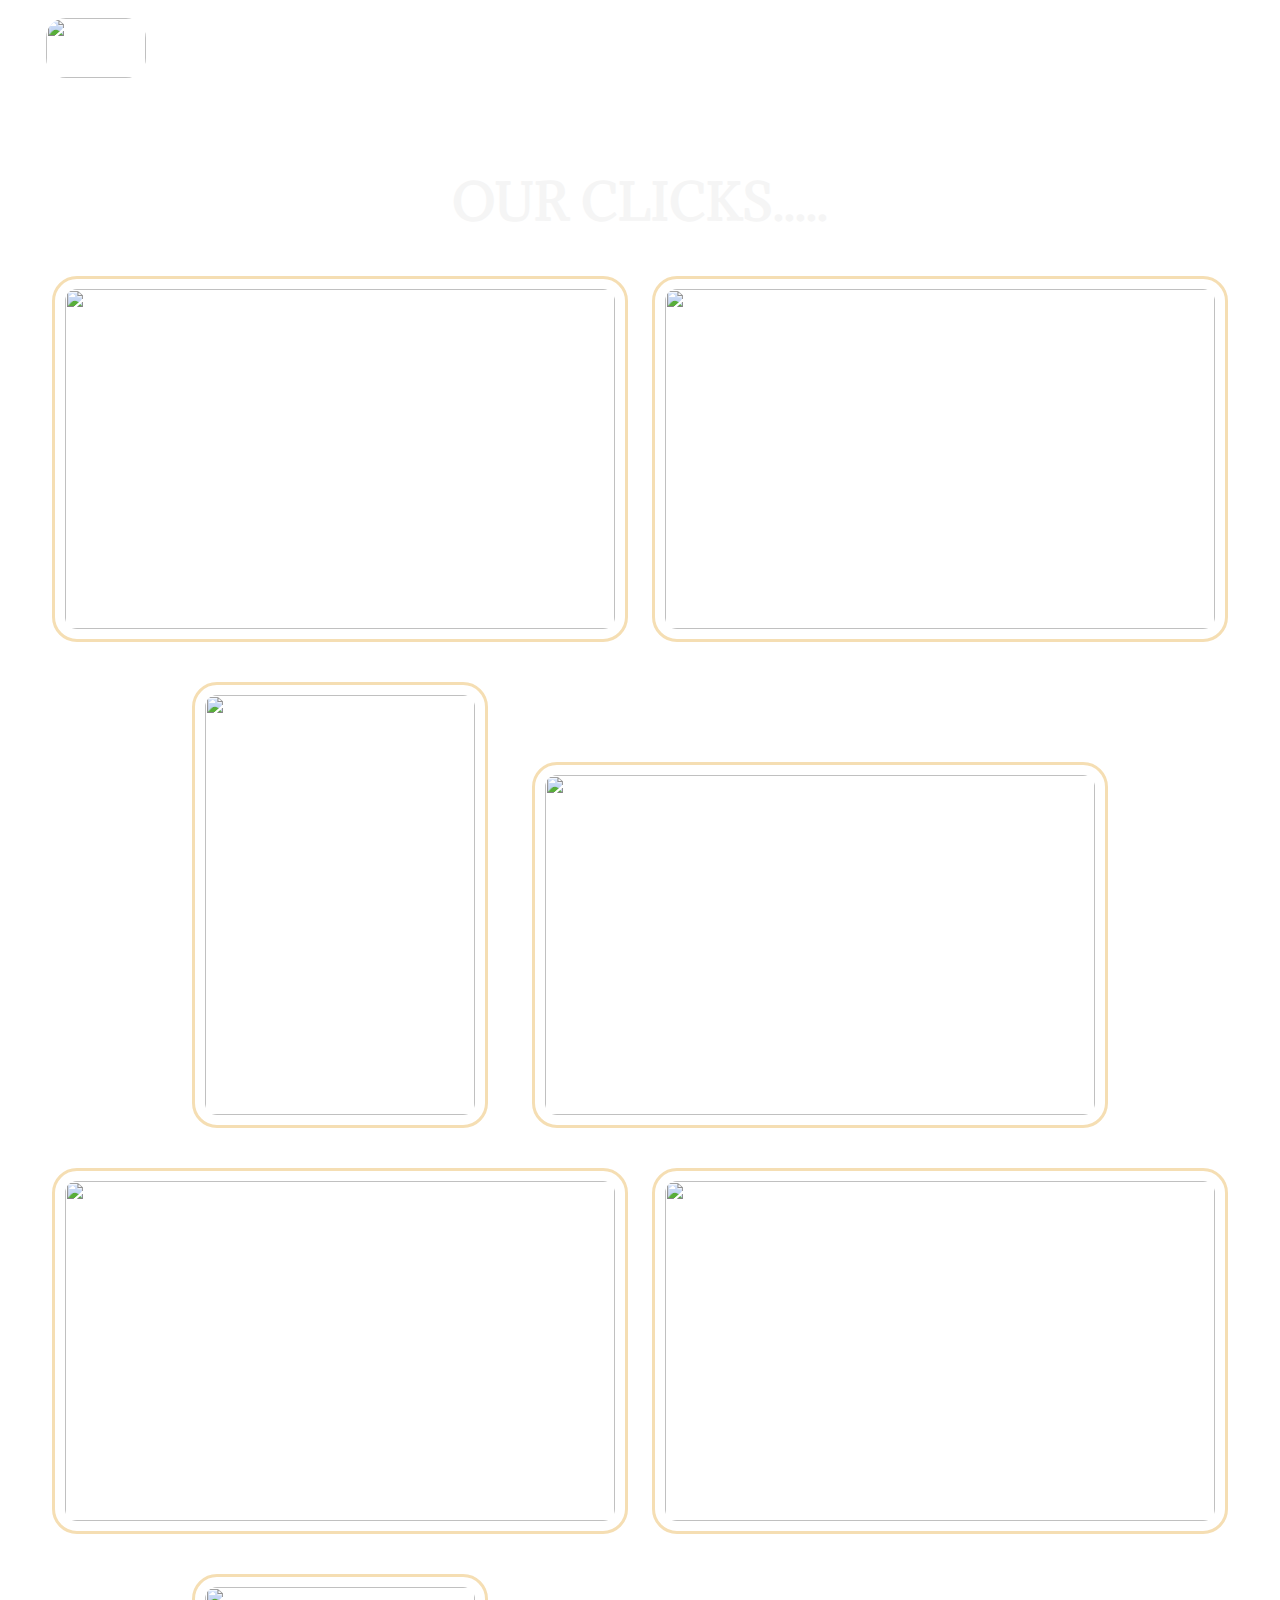
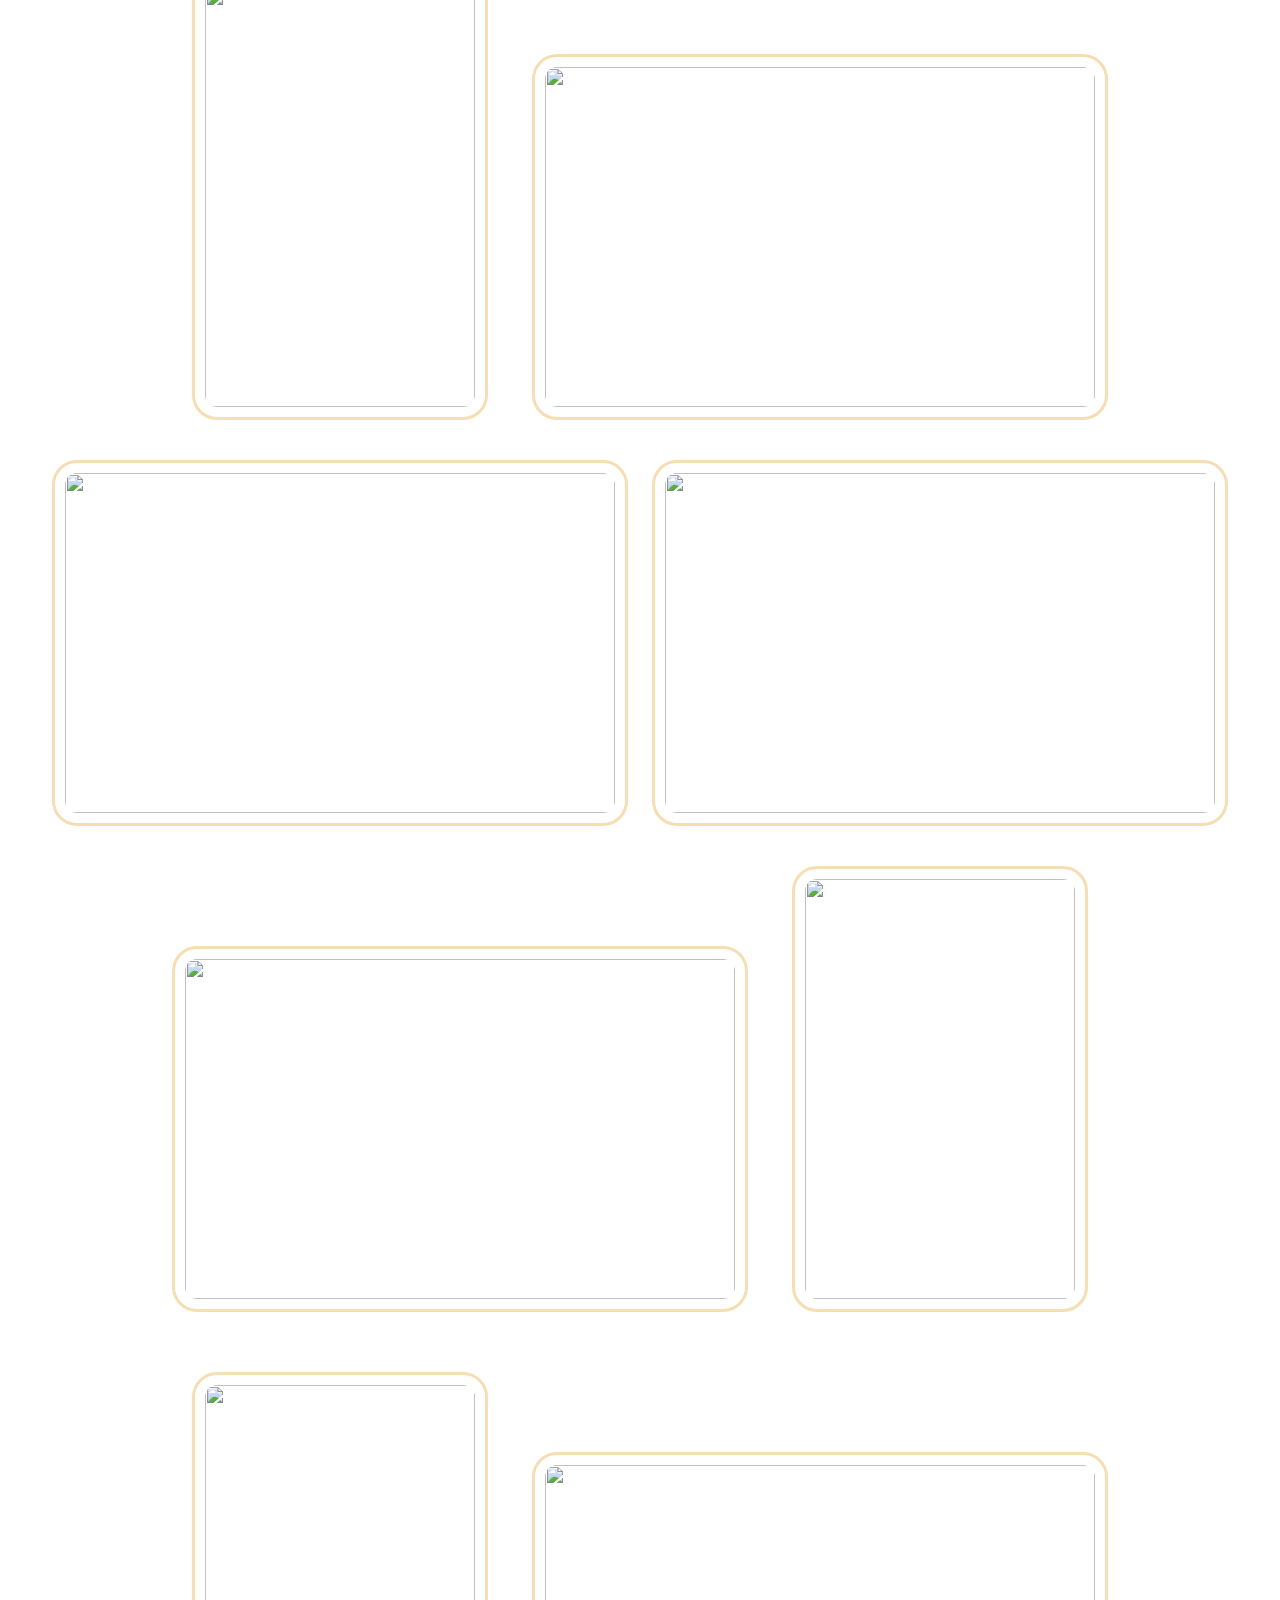
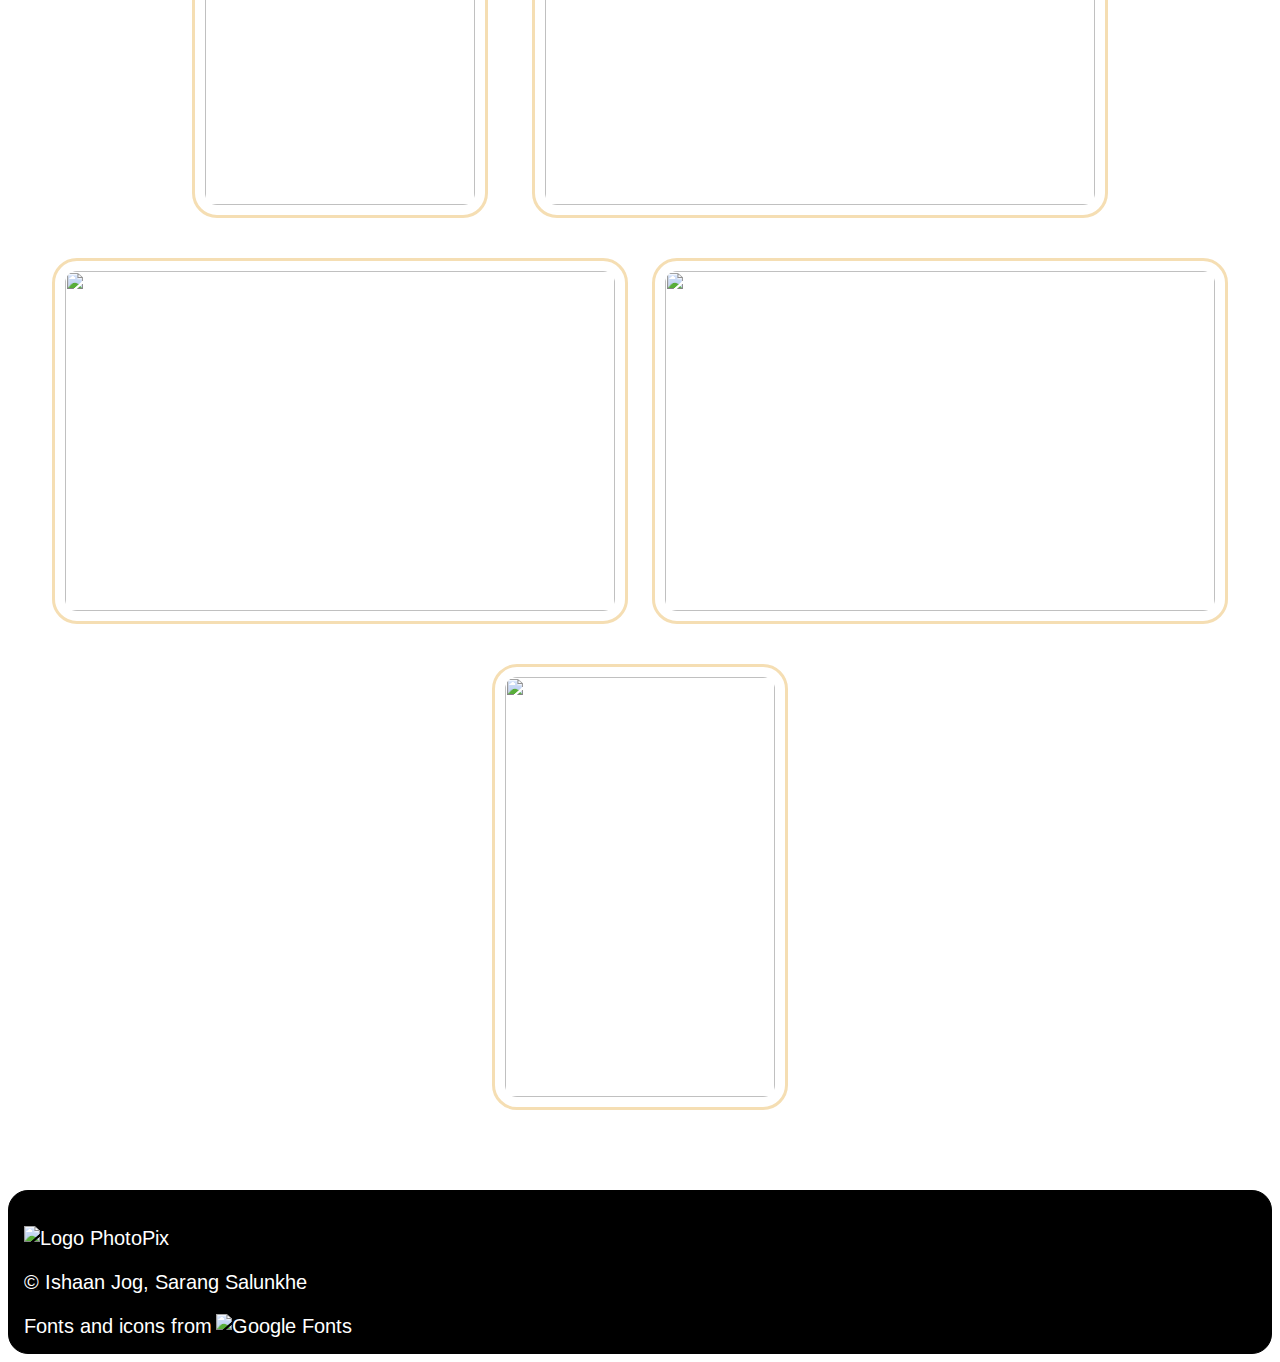
==== ourclicks.html @ 6e230d0c "Add files via upload" ====
<!DOCTYPE html>
<html>
 <head>
   <title>OUR CLICKS...</title>
   <meta charset="UTF-8">
    <meta name="viewport" content="width=device-width, initial-scale=1.0">
    <title>PhotoPix</title>
    <link rel="stylesheet" href="style.css">
    <link rel="icon" type="image/x-icon" href="img/mainicon-removebg-preview.png">
    <!--Linking fonts-->
    <link rel="preconnect" href="https://fonts.googleapis.com">
    <link rel="preconnect" href="https://fonts.gstatic.com" crossorigin>
    <link href="https://fonts.googleapis.com/css2?family=Adamina&family=Arimo:ital,wght@0,400..700;1,400..700&display=swap" rel="stylesheet">
 </head>
 <body>
    <div class="container">
        <div class="menu">
            <a href="index.html" class="hover-shadow-img"><img src="img/mainicon-removebg-preview.png" class="favicon"></a>
            <a href="index.html" class="hover-underline-animation">Home</a>
            <a href="ourclicks.html" class="hover-underline-animation">Our Clicks</a>
            <a href="about.html" class="hover-underline-animation">About Us</a>
            <a href="contact.html" class="hover-underline-animation">Contact Us</a>
        </div>
        <div class="img1">
            <br>
            <br>
            <center>
            <p><h1 style="color: whitesmoke; font-size: xxx-large;">OUR CLICKS.....</h1></p>
            <img src="img/20230205_165922.jpg" class="horizontal-img1">
            <img src="img/IMG_20220620_192306.jpg" class="horizontal-img1">
            <img src="img/IMG_20231114_170808.jpg" class="vertical-img1">
            <img src="img/IMG-20221026-WA0050.jpg" class="horizontal-img1">
            <img src="img/IMG_20221208_173958.jpg" class="horizontal-img1">
            <img src="img/IMG_20220830_163143.jpg" class="horizontal-img1">
            <img src="img/IMG_20230520_091202-01.jpg" class="vertical-img1">
            <img src="img/IMG-20221026-WA0024.jpg" class="horizontal-img1">
            <img src="img/IMG-20221029-WA0119.jpg" class="horizontal-img1">
            <img src="img/IMG-20221029-WA0082.jpg" class="horizontal-img1">
            <img src="img/IMG_20221123_161901.jpg" class="horizontal-img1">
            <img src="img/IMG_20221231_180956-01.jpg" class="vertical-img1">
            <img src="img/20220528_072943.jpg" class="vertical-img1">
            <img src="img/20220703_143515.jpg" class="horizontal-img1">
            <img src="img/IMG-20221030-WA0044.jpg" class="horizontal-img1">
            <img src="img/IMG_20220623_162144.jpg" class="horizontal-img1">
            <img src="img/fav.jpeg" class="vertical-img1">
        </center>
        </div>
        <footer>
            <div class="footer">
              <p class="footer-text"><img src="img/mainicon-removebg-preview.png" alt="Logo" height="20" width="30"> PhotoPix</p>
              <p class="footer-text" translate="no">&copy; Ishaan Jog, Sarang Salunkhe</p>
              <span class="footer-text srcs">Fonts and icons from</span>
              <a href="https://fonts.google.com/" target="_blank" class="footer-link" title="Google Fonts">
                <img src="img/google_fonts.png" alt="Google Fonts" width = "130px" height = "25px">
              </a>
            </div>
        </footer>
    </div>
 </body>
</html>
---- style.css ----
body{
    background-image: url("img/back.jpg");
    background-attachment: fixed;
    background-size: cover;
    background-repeat: no-repeat;
    font-family: Adamina;
}

.menu
{
    padding: 5px;
    display: flex;
    text-align: center;
    backdrop-filter: blur(0px);
}
.menu a
{
    text-decoration: none;
    color: white;
    padding: 5px;
    display: inline;
    width: 12.5%;
    text-align: center;
    backdrop-filter: blur(0px);
}

.hover-underline-animation:after
{
    content: '';
    position: absolute;
    width: 100%;
    transform: scaleX(0);
    height: 2px;
    bottom: 0;
    left: 0;
    background-color: white;
    transform-origin: bottom;
    transition: transform 0.3s ease-out;
}
.hover-underline-animation-active:after{
    content: '';
    position: absolute;
    width: 100%;
    transform: scaleX(0);
    height: 2px;
    bottom: 0;
    left: 0;
    background-color: white;
}
.hover-underline-animation:hover:after {
    transform: scaleX(1);
    transform-origin: bottom;
}

.hover-shadow-img::after
{
    position:absolute;
    transform: translate(-50%,-50%);
    filter: drop-shadow(10px 10px 10px rgba(0,0,0,0.6));
}

.favicon
{
    height: 60px;
    width: 100px;
    alt: "Loading favicon";
    border-radius: 20px;
    display: inline;
}
.fav-a
{
    display: inline;
}
.desc
{
    color: whitesmoke;
    margin-left: 45px;
    width: 50%;
    font-size: x-large;
}

.ttl
{
    font-size: 65px; margin-left: 10px;
}

.horizontal-img1
{

    height: 340px;
    width: 550px;
    border-radius: 25px; padding: 10px; 
    border:3px solid wheat;
    margin: 10px;
}

.vertical-img1
{
    height:420px; 
    width:270px;
    border-radius: 25px; padding: 10px;  
    border:3px solid wheat;
    margin: 30px;
}
.main
{
    color: white;
}
.eg-img{
    border-radius: 60px;
    transition-duration: 0.3s;
    margin: 10px;
}

.content-txt{
    margin-left: 90px;
    font-family: "Arimo", serif;
    font-size: 20px;
    width: 50%;
}

.contact-card{
    color: white;
    border: 1px solid white;
    border-radius: 20px;
    padding: 15px;
    display: inline-block;
    margin-left: 90px;
    cursor: pointer;
    width: 250px;
    margin-top: 50px;
    transition-duration: 0.3s;
}
.contact-card:hover{
    box-shadow: 0px 2px 2px 2px;
}

.contact-icon{
    height: 50px;
    width: 50px;
    display: inline;
    vertical-align: middle;
}
.contact-txt{
    color: white;
    display: inline;
    font-family: "Arimo", serif;
    font-size: 20px;
    vertical-align: middle;
    margin-left: 5px;
    text-decoration: none;
    
}
.footer-text, .footer-link{
    font-family: "Arimo", serif;
    font-size: 20px;
    text-decoration: none;
    color: white;
}
.footer{
    padding: 15px;
    border: 1px solid black;
    border-radius: 20px;
    margin-top: 50px;
    background-color: black;
}
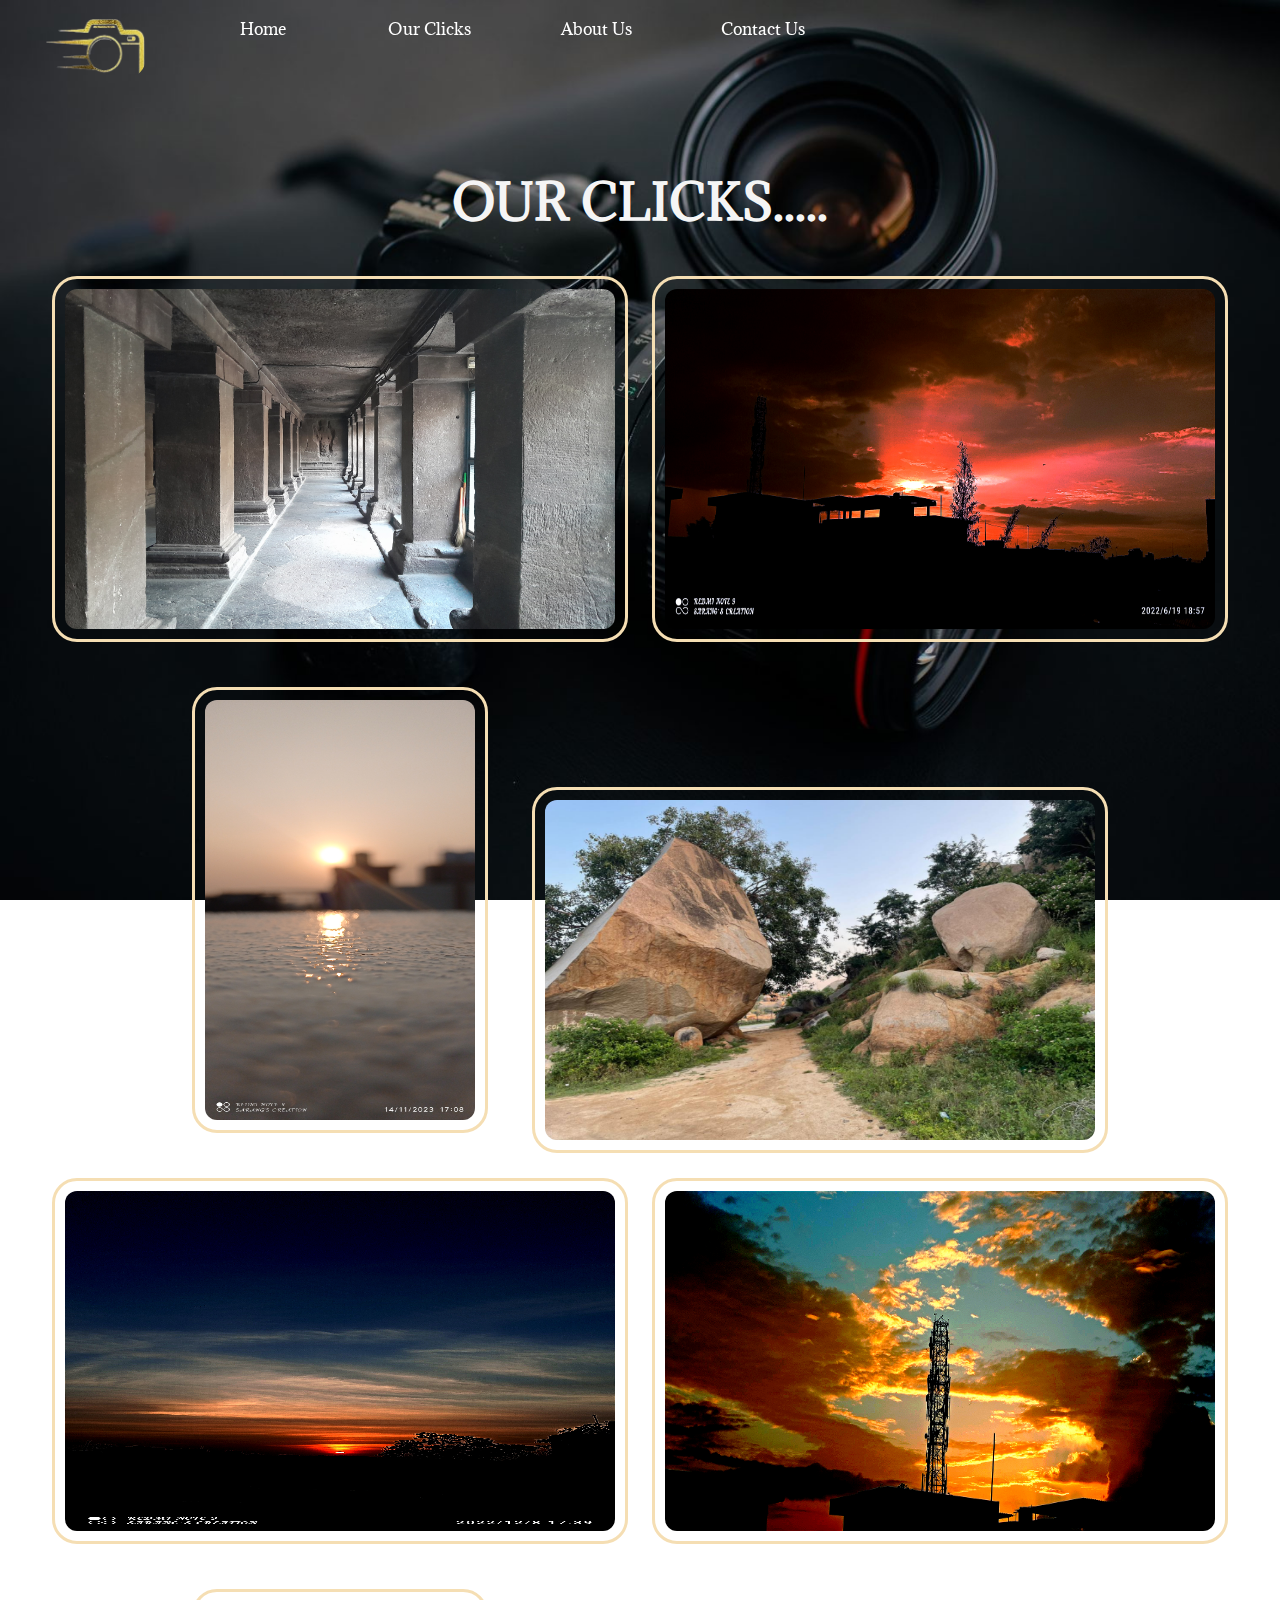
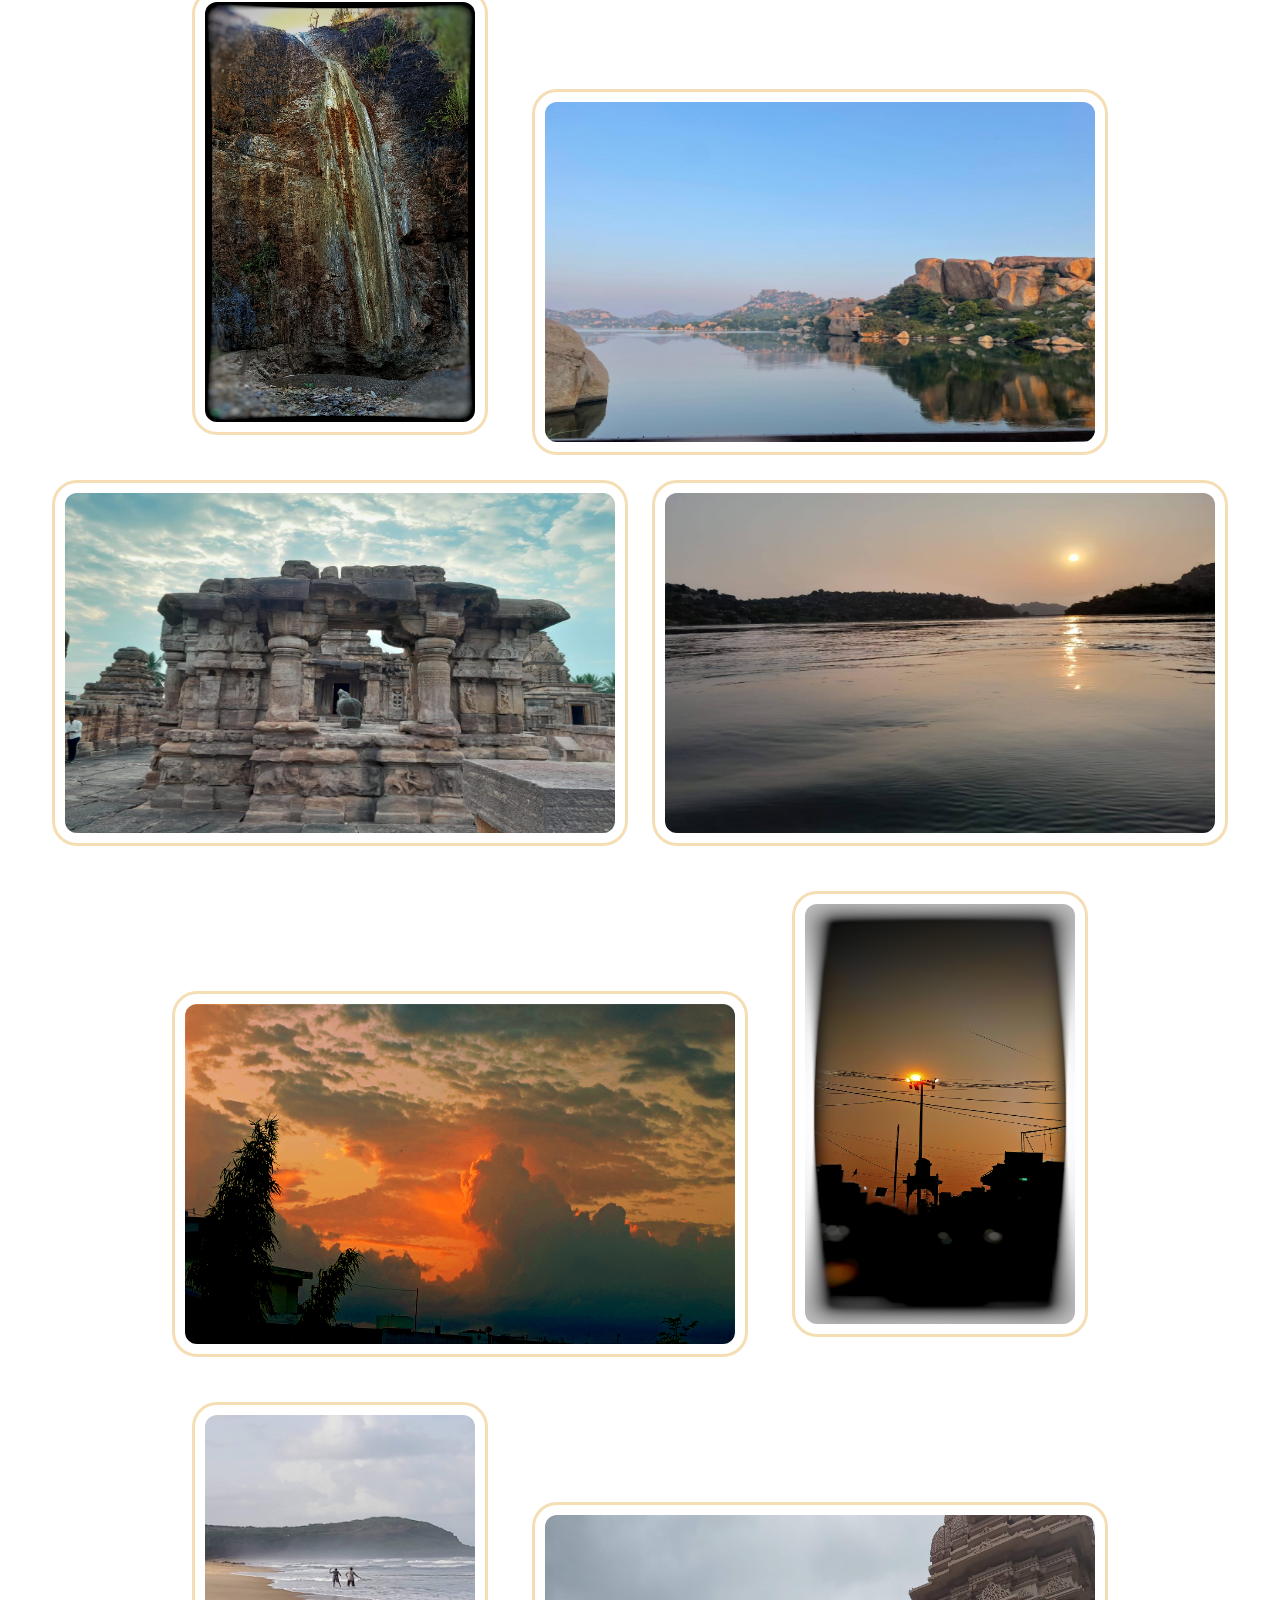
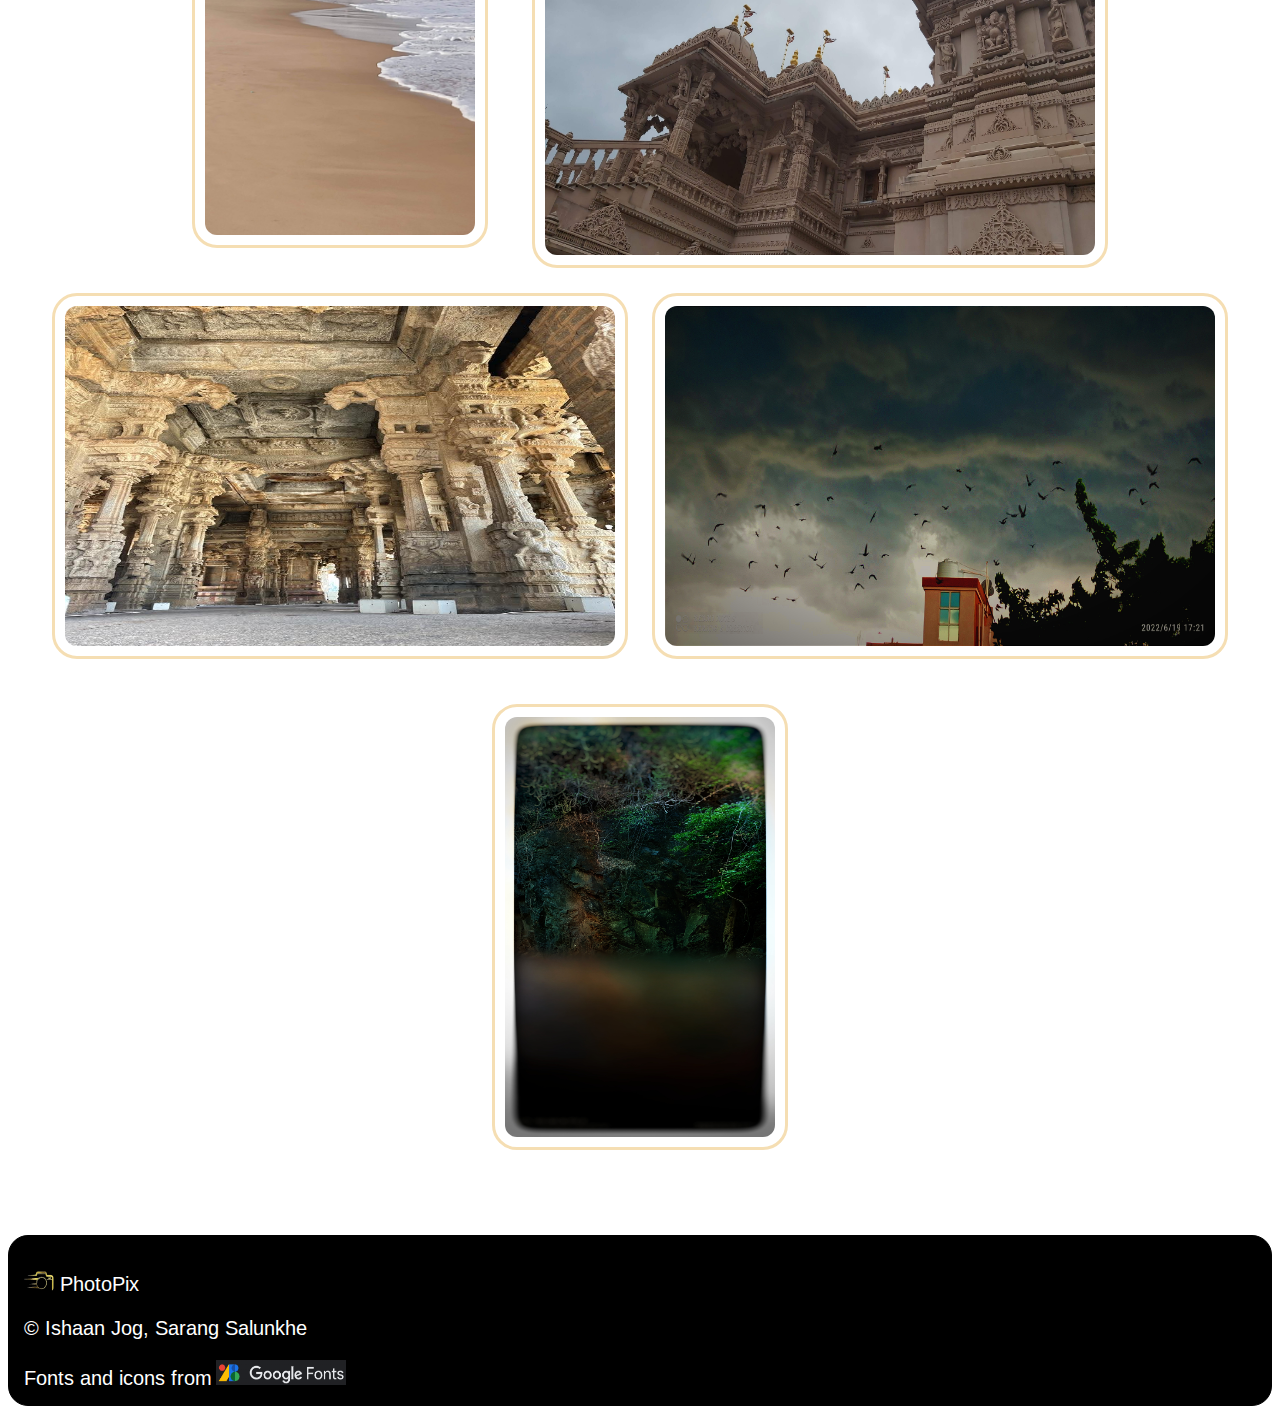
==== commit a6717c40: "Update ourclicks.html" ====
--- a/ourclicks.html
+++ b/ourclicks.html
@@ -41,7 +41,7 @@
             <img src="img/20220528_072943.jpg" class="vertical-img1">
             <img src="img/20220703_143515.jpg" class="horizontal-img1">
             <img src="img/IMG-20221030-WA0044.jpg" class="horizontal-img1">
-            <img src="img/IMG_20220623_162144.jpg" class="horizontal-img1">
+            <img src="img/IMG_20220623_162144 - Copy.jpg" class="horizontal-img1">
             <img src="img/fav.jpeg" class="vertical-img1">
         </center>
         </div>
@@ -57,4 +57,4 @@
         </footer>
     </div>
  </body>
-</html>       +</html>       
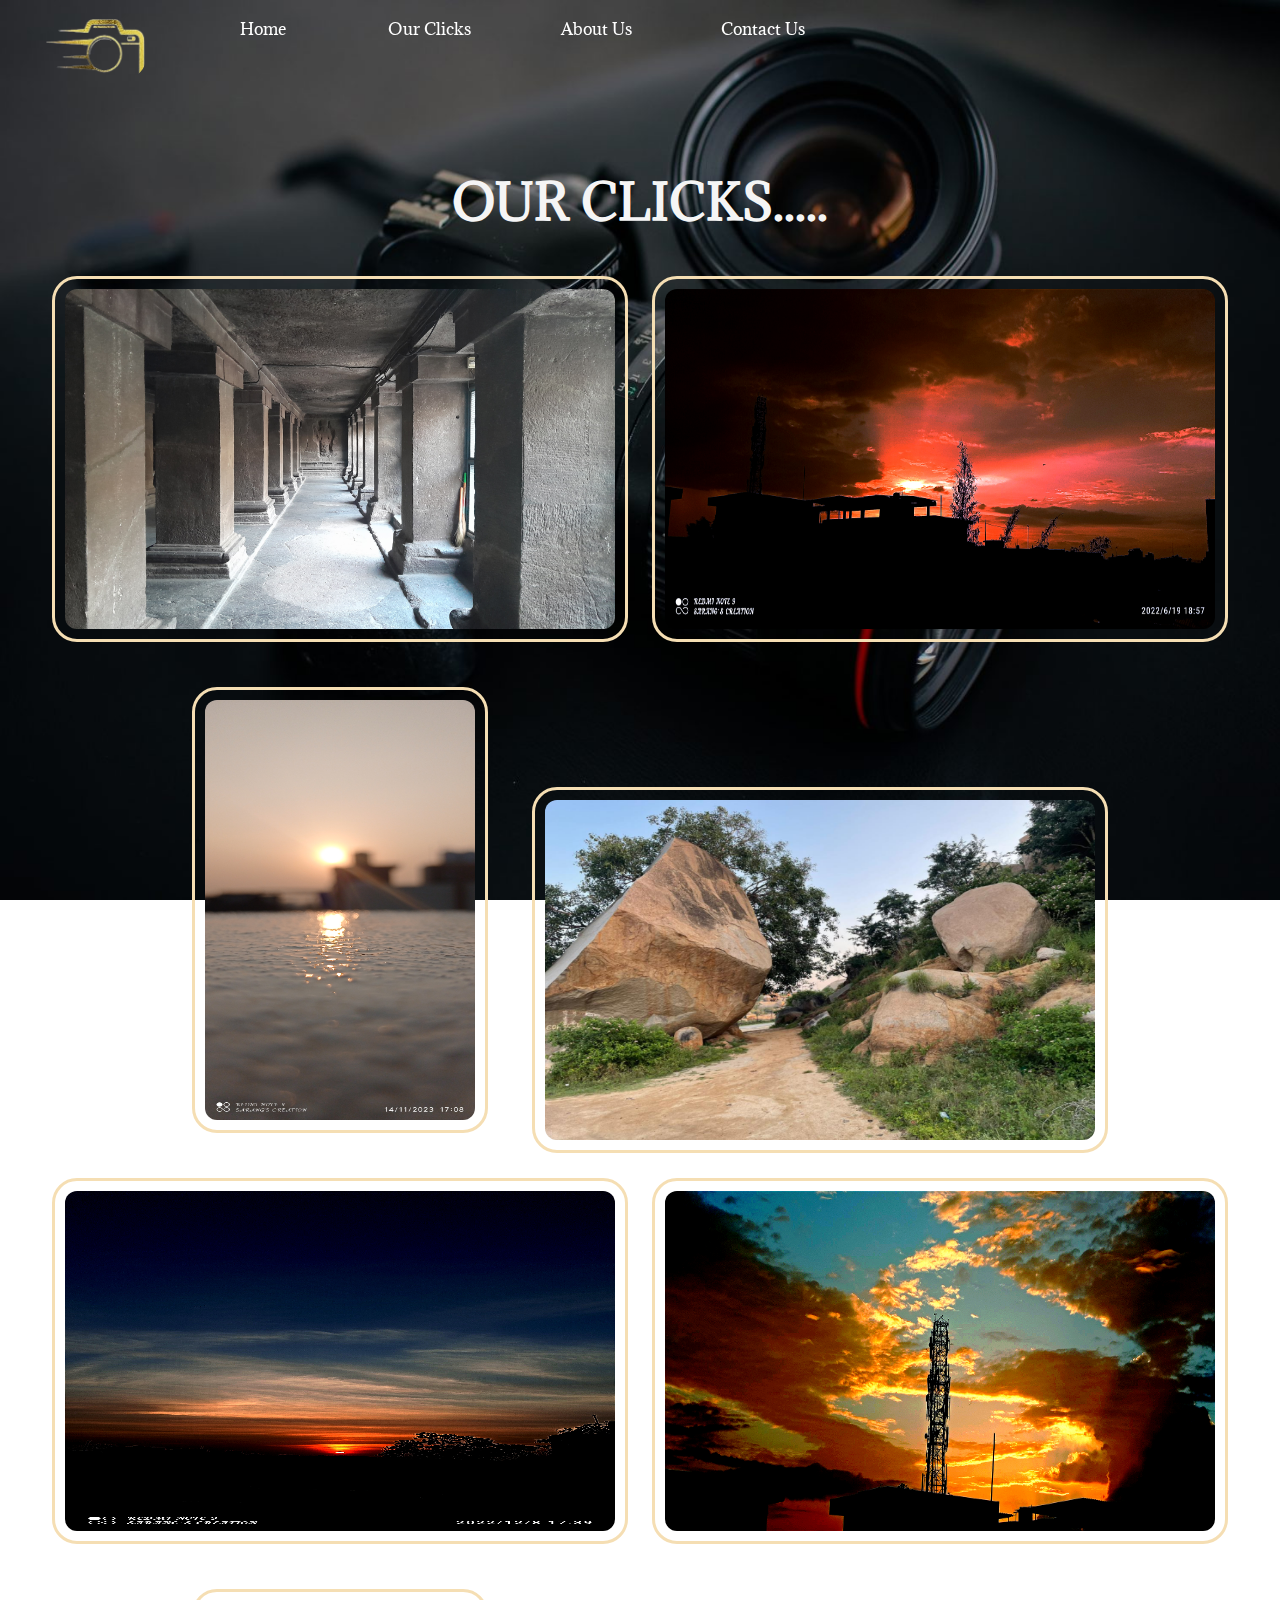
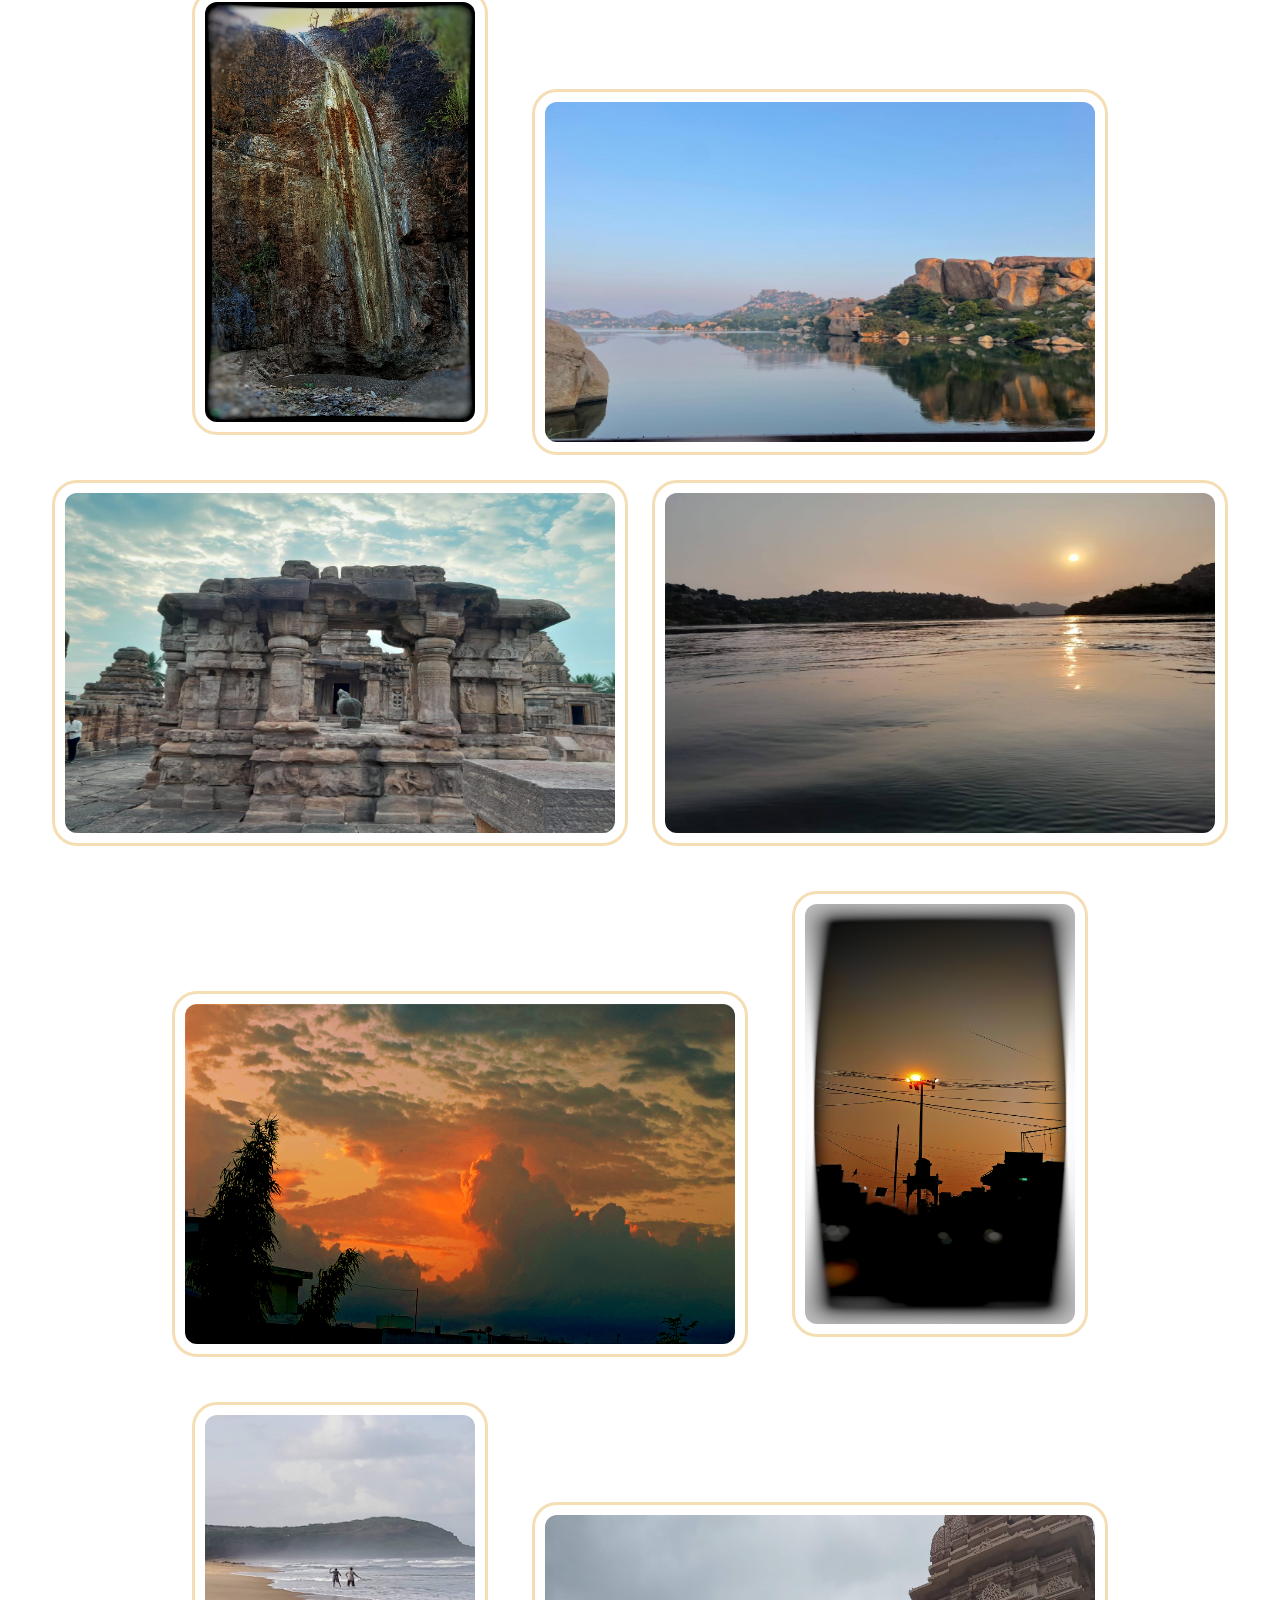
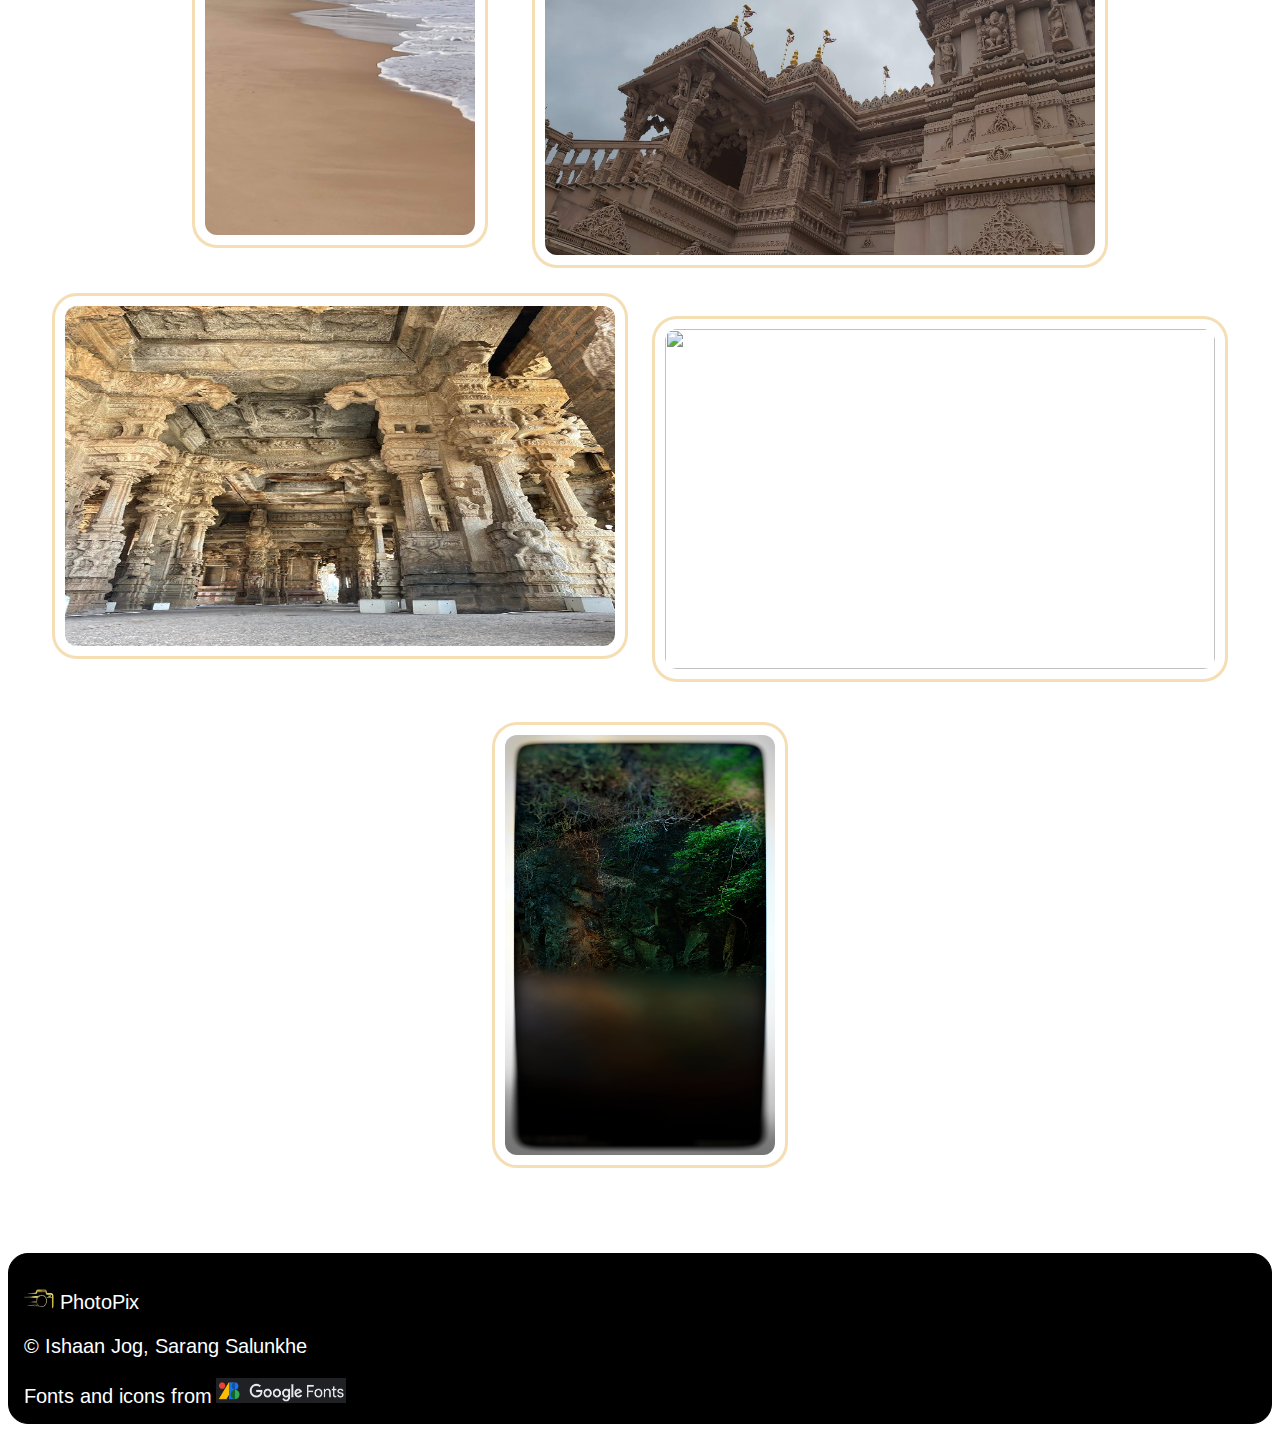
==== commit 1aa1c940: "Update ourclicks.html" ====
--- a/ourclicks.html
+++ b/ourclicks.html
@@ -41,7 +41,7 @@
             <img src="img/20220528_072943.jpg" class="vertical-img1">
             <img src="img/20220703_143515.jpg" class="horizontal-img1">
             <img src="img/IMG-20221030-WA0044.jpg" class="horizontal-img1">
-            <img src="img/IMG_20220623_162144 - Copy.jpg" class="horizontal-img1">
+            <img src="img/IMG_20220623_162144-Copy.jpg" class="horizontal-img1">
             <img src="img/fav.jpeg" class="vertical-img1">
         </center>
         </div>
